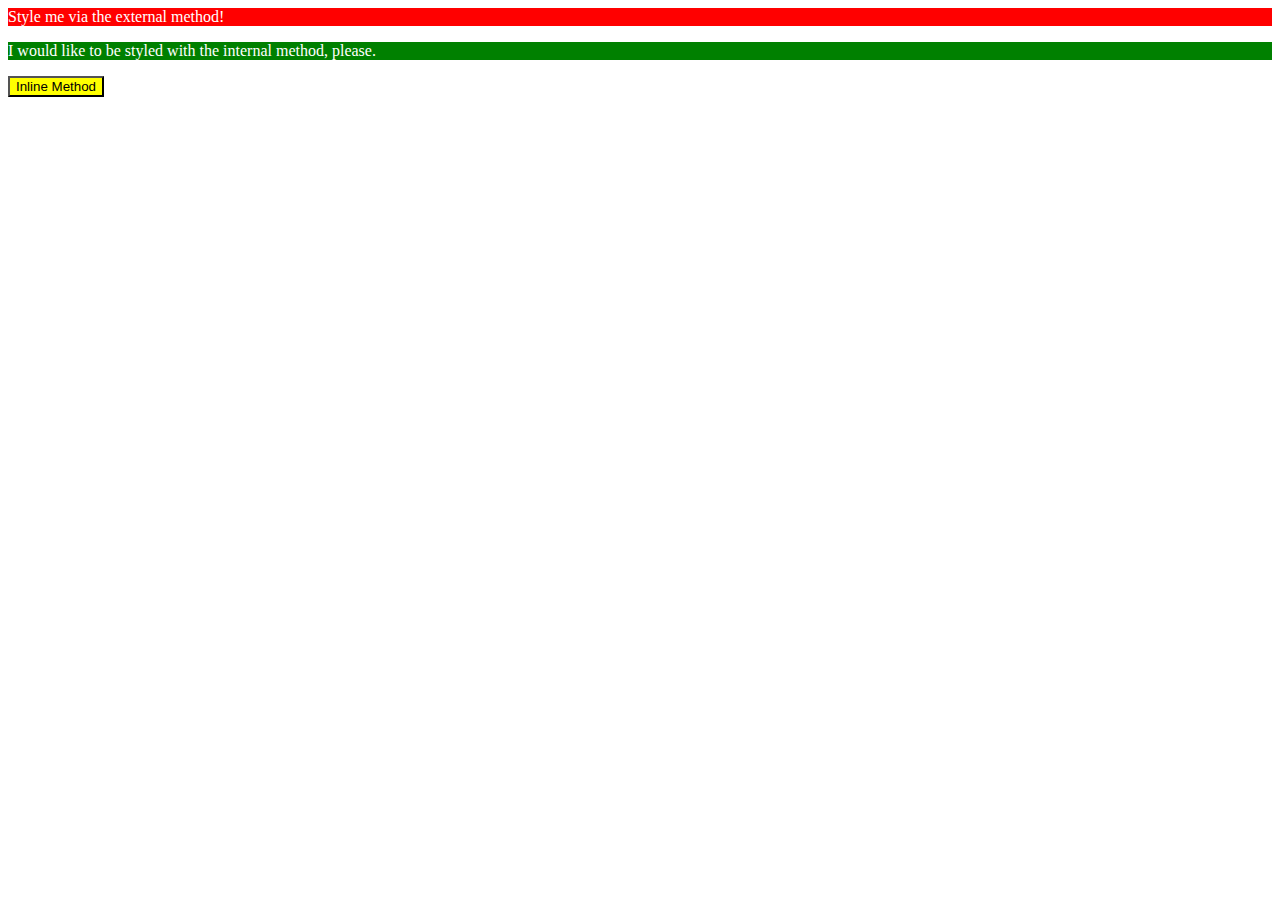
==== foundations/01-css-methods/index.html @ 525976d0 "yea" ====
<!DOCTYPE html>
<html lang="en">
<head>
  <meta charset="UTF-8">
  <meta http-equiv="X-UA-Compatible" content="IE=edge">
  <meta name="viewport" content="width=device-width, initial-scale=1.0">
  <title>Methods for Adding CSS</title>
  <link rel="stylesheet" href="style.css">
  <style>
  p{
    background-color:green;
    color:white;
  }
 
  </style>
</head>
<body>
  <div>Style me via the external method!</div>
  <p>I would like to be styled with the internal method, please.</p>
  <button style='background-color:yellow;'>Inline Method</button>
</body>
</html>
---- foundations/01-css-methods/style.css ----
div{
    background-color: red;
    color: white;
    margin:auto
}
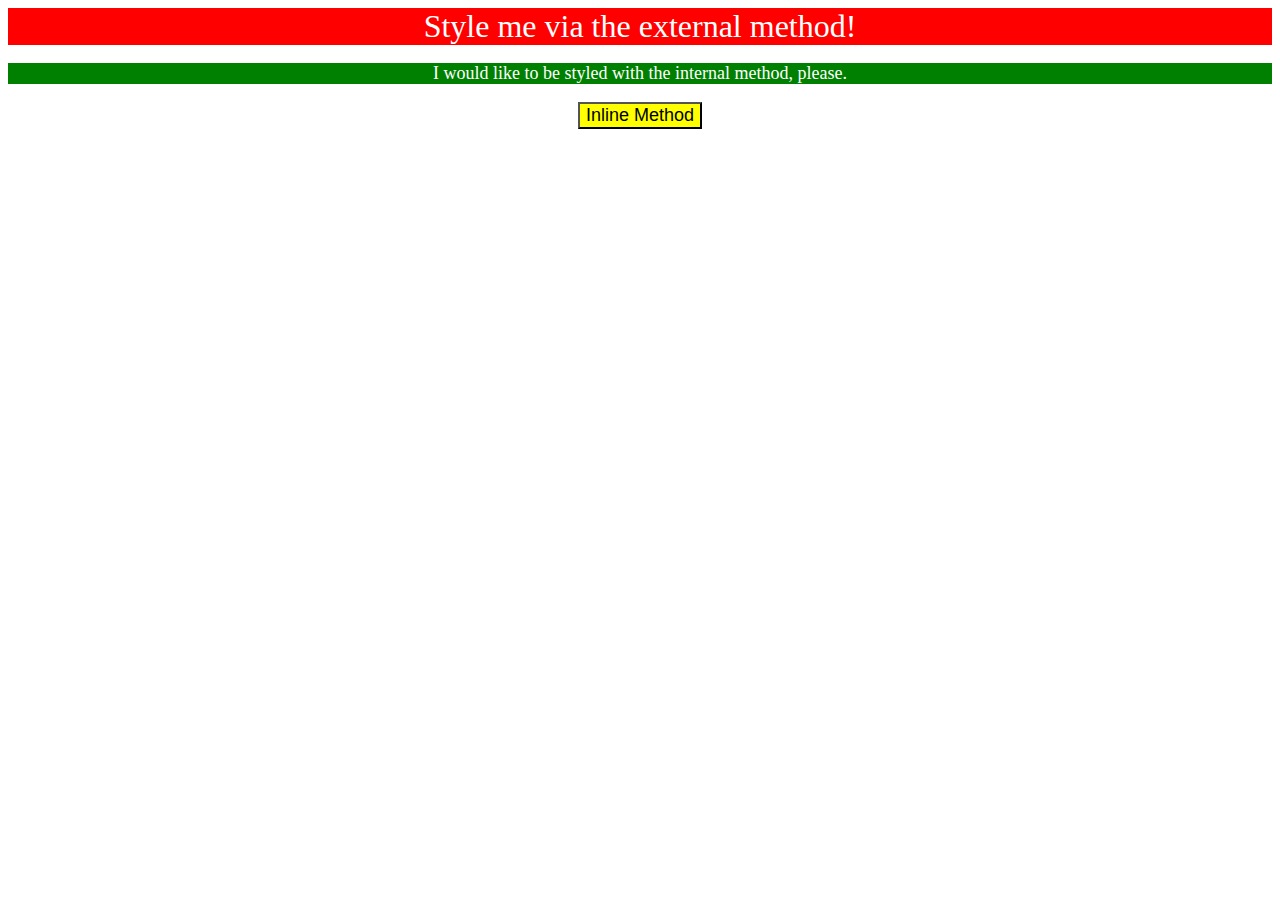
==== commit b213f92c: "first is done" ====
--- a/foundations/01-css-methods/index.html
+++ b/foundations/01-css-methods/index.html
@@ -9,7 +9,7 @@
   <style>
   p{
     background-color:green;
-    color:white;
+    color:white;font-size:18px;text-align:center
   }
  
   </style>
@@ -17,6 +17,6 @@
 <body>
   <div>Style me via the external method!</div>
   <p>I would like to be styled with the internal method, please.</p>
-  <button style='background-color:yellow;'>Inline Method</button>
+  <button style='background-color:yellow;font-size:18px;margin:auto;display:block'>Inline Method</button>
 </body>
 </html>--- a/foundations/01-css-methods/style.css
+++ b/foundations/01-css-methods/style.css
@@ -1,5 +1,7 @@
 div{
     background-color: red;
     color: white;
-    margin:auto
+    text-align: center;
+    font-size: 32px;
+    font-weight: 100;
 }